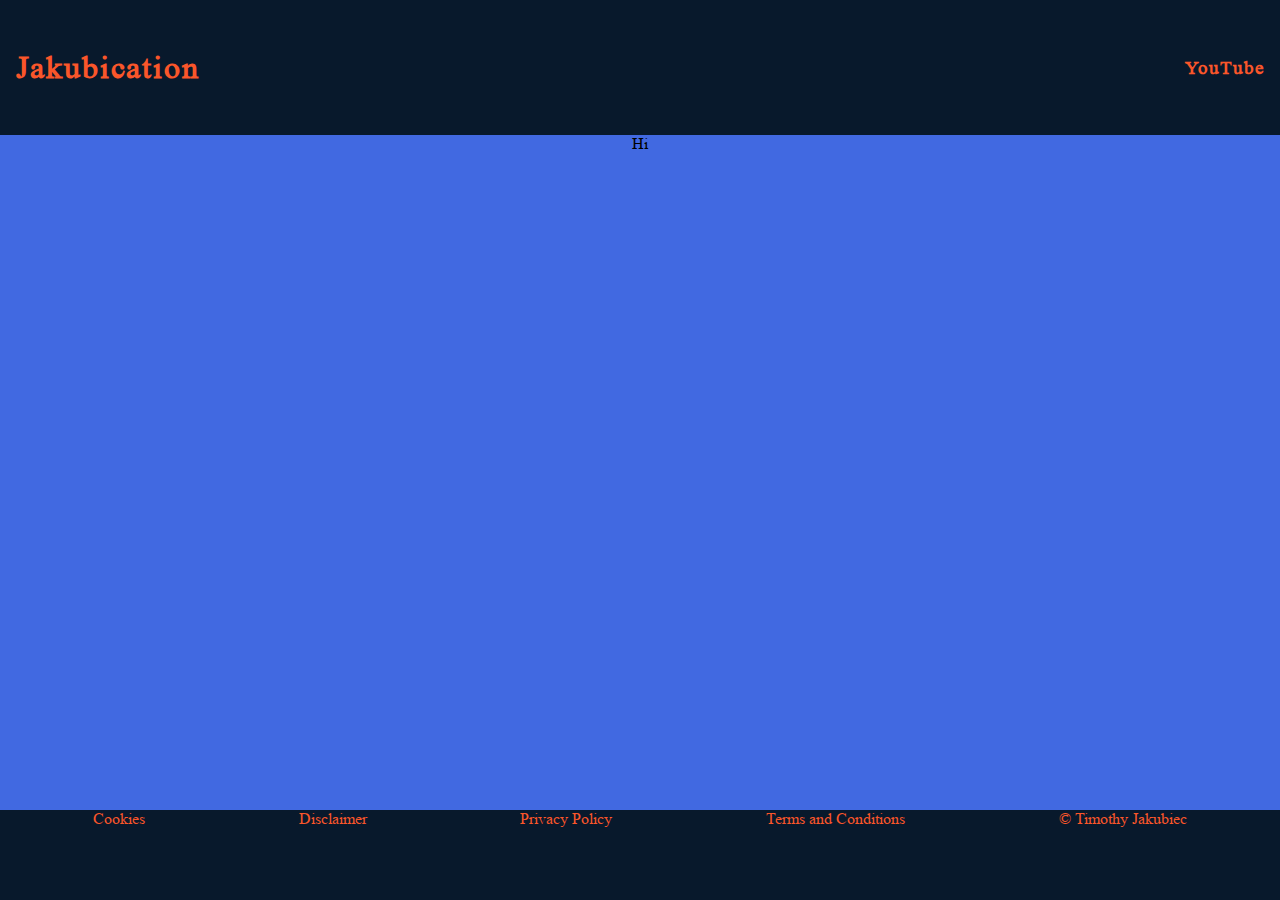
==== table/index.html @ 92229f46 "Making new youtube link to reflect handles, and adding ascii table prototype" ====
<!DOCTYPE html>
<html lang="en">
	<head>
	<title>Jakubication</title>
	<link rel="stylesheet" href="../styles.css">
	<link rel="apple-touch-icon" sizes="180x180" href="../apple-touch-icon.png">
	<link rel="icon" type="image/png" sizes="32x32" href="../favicon-32x32.png">
	<link rel="icon" type="image/png" sizes="16x16" href="../favicon-16x16.png">
	<link rel="manifest" href="../site.webmanifest">
	<meta name="viewport" content="width=device-width, initial-scale=1.0">
	<meta charset="utf-8">
		<!-- Google tag (gtag.js) -->
	<script async src="https://www.googletagmanager.com/gtag/js?id=G-LXVD8Y88LJ"></script>
	<script src="ga.js"></script>
	</head>
	<body>
		<header class="site-header">
			<h1 class="site-header__title"> Jakubication </h1>
			<h3 class="site_header__ytlink--container">
				<a class="site-header__ytlink" href="https://www.youtube.com/@jakubication"> YouTube </a>
			</h3>
		</header>
	<main>
		Hi
	</main>
	<footer class="site-footer">
			<a href="../cookies_policy.html"> Cookies </a>
			<a href="../disclaimer.html"> Disclaimer </a>
			<a href="../privacy_policy.html"> Privacy Policy </a>
			<a href="../terms_and_conditions.html"> Terms and Conditions</a>
			&copy; Timothy Jakubiec
		</footer>
	</body>
</html>
---- styles.css ----
body
		{
			margin: 0px;
			padding: 0px;
		}
		:root
		{
			--banner-background-color: #08192c;
			--banner-text-color: #fa562a;
			--banner-letter-spacing: 0.06em;
			--blog-menu-background-color: #2251dd;
			--about-me-background-color: #4169e1;
		}
		@font-face
		{
			font-family: "Times New Roman";
			src: url("fonts/TimesNewRomanPSMT.woff") format("woff");
		}
		.site-header
		{
			height: 15vh;
			width: calc(100% - 32px);
			padding-left: 16px;
			padding-right: 16px;
			background-color: var(--banner-background-color);
			display: flex;
			justify-content: space-between;
		}
		.site-header__title, .site_header__ytlink--container
		{
			display: flex;
			align-items: center;
		}

		@media  (max-width: 375px)
		{
			body .blog-menu
			{
				height: 100%;
			}
			.menu-list
			{
				flex-direction: column;
			}

			body .menu-list li:nth-child(odd)
			{

				border-top: 1px solid black;
				border-bottom: 1px solid black;
				border-left: none;
				border-right: none;
				
			}
		}

		.site-header__ytlink:hover, .site-header__ytlink:focus
		{
			text-decoration: underline;
		}
		.site-header__ytlink
		{
			text-decoration: none;
		}
		
		.site-header__title, .site-header__ytlink
		{
			color: var(--banner-text-color);
			letter-spacing: var(--banner-letter-spacing);
		}
		.site_header__ytlink--container, .site-header__title
		{
			margin-top: 0px;
			margin-bottom: 0px;
		}
		.blog-menu
		{
			background-color: var(--blog-menu-background-color);
			height: 10vh;
		}
		.menu-list
		{
			margin-top: 0px;
			margin-bottom: 0px;
			list-style: none;
			width: 100%;
			display: flex;
			justify-content: space-around;
			padding: 0px
		}
		.blog-menu > .menu-list > li
		{
			height: 10vh;
			display: inline-flex;
			align-items: center;
			justify-content: center;
			width: 100%;
		}

		.menu-list li:nth-child(odd)
		{
			border-left: 1px solid black;
			border-right: 1px solid black;
		}

		.blog-category
		{
			text-decoration: none;
			color: #ffffff;
			font-size: 1.5em;
			letter-spacing: var(--banner-letter-spacing);
		}
		.blog-category:hover, .blog-category:focus
		{
			text-decoration: underline;
		}
		header + main
		{
			height: 75vh;
			overflow-y: auto;
			display: flex;
			justify-content: center;
			align-content: center;
		}
		.about-me
		{
			height: 65vh;
		}
		main
		{
			background-color: var(--about-me-background-color);
			padding-left: 16px;
			padding-right: 16px;
		}
		.series-list
		{
			list-style: none;
			padding-left: 5%;
			padding-right: 5%;
			margin-top: 0px;
			margin-bottom: 0px;
			background-color: var(--banner-background-color);
		}
		.series-list > li
		{
			text-align: center;
		}
		.series-list > li > a
		{
			text-decoration: none;
			color: var(--banner-text-color);
			font-size: 19pt;
		}
		.series-list > li > a:hover, .series-list > li > a:active
		{
			text-decoration: underline;
			background-color: var(--blog-menu-background-color);
		}
		.about-me > h2
		{
			margin-top: 0px;
			margin-bottom: 0px;
		}
		.about-me > span, .about-me  li
		{
			font-size: 19pt;
		}
		.about-me > ul, .about-me > ul > li > ul
		{
			list-style: none;
		}
		.about-me__explainer-text
		{
			display: flex;
			justify-content: center;
			align-items: center;
		}
		.site-footer
		{
			background-color: var(--banner-background-color);
			color: var(--banner-text-color);
			height: 10vh;
			padding-left: 16px;
			padding-right: 16px;
			display: flex;
			justify-content: space-around;
		}
		.site-footer > a:hover, .site-footer > a:visited, .site-footer > a:active, .site-footer > a
		{
			text-decoration: none;
			color: var(--banner-text-color);
		}
		.site-footer > a:hover, .site-footer > a:active
		{
			text-decoration: underline;
		}
		.legal
		{
			background-color: var(--about-me-background-color)
		}
		.legal > h1, .legal > h2 
		{
			margin-top: 0px;

		}
		.legal > p, .legal > h1, .legal > h2
		{
			padding-left: 5px;
		}
		    .quiz-header
			{
				font-size: 2em;
				font-weight: bold;
				text-align: center;
			}
			.quiz
			{
				height: 75vh;
				overflow-y: auto;
				display: block;
			}
			#status
			{
				display: flex;
				justify-content: center;
			}
			#question
			{
				text-align: center;
				margin-bottom: 0px;
			}
			#options
			{
				display: flex;
				flex-direction: column;
				align-items: center;
			}

			.option
			{
				font-size: 18px;
				padding: 15px;
				margin: 10px;
				background-color: #e7e7e7;
				border: 1px solid black;
				max-width: fit-content;
				min-width: 12%;
			}

			.correct
			{
				animation-name: correct;
				animation-duration: 0.5s;
			}

			.wrong
			{
				animation-name: wrong;
				animation-duration: 0.5s;
			}

			@keyframes correct
			{
				from 
				{
					background-color: #e7e7e7;
				}
				to
				{
					background-color: green;
				}
			}

			@keyframes wrong
			{
				from 
				{
					background-color: #e7e7e7;
				}
				to
				{
					background-color: red;
				}
			}
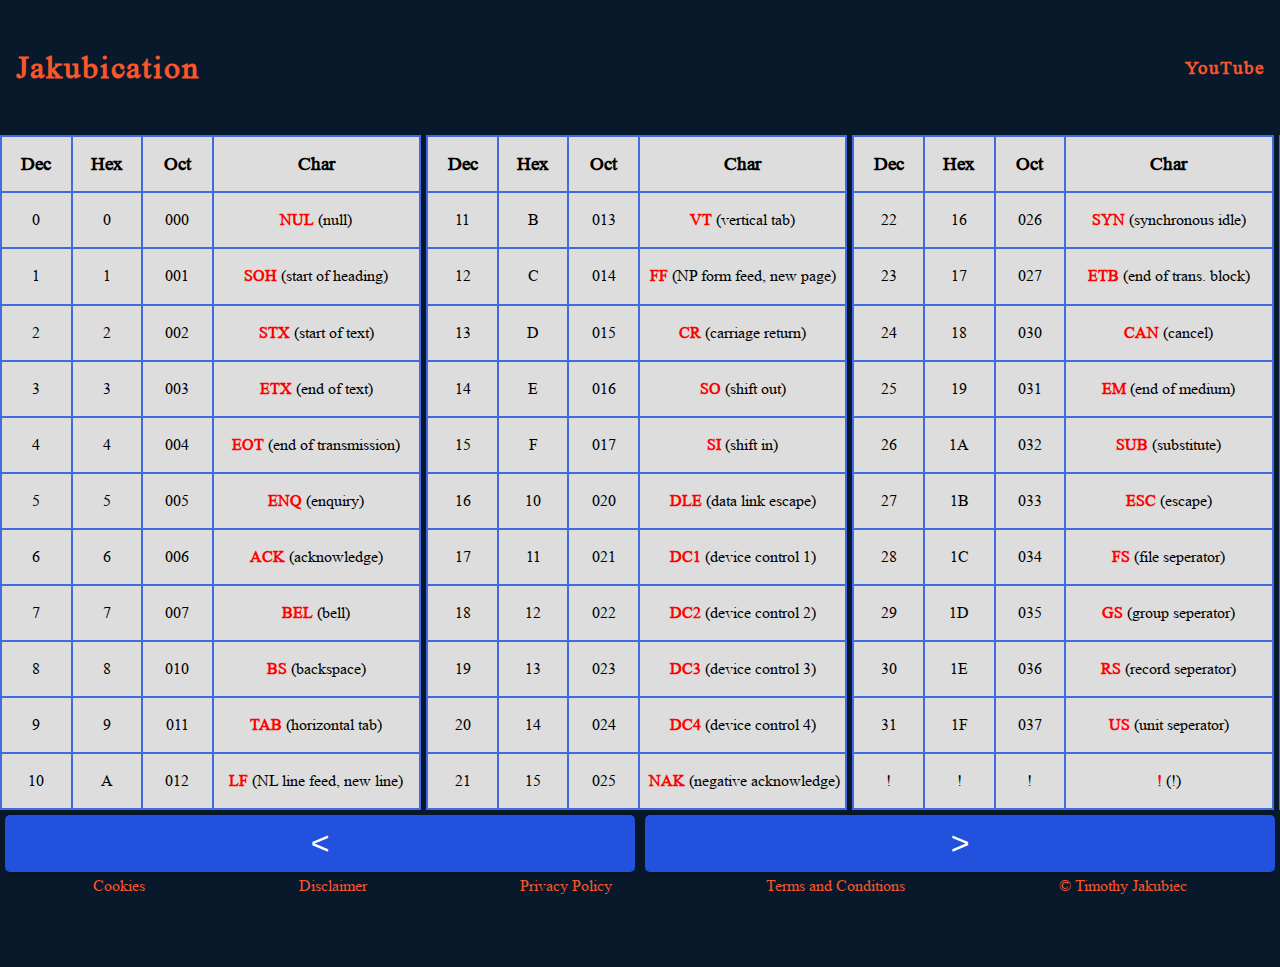
==== commit cb2ea2f6: "Added completed ASCII table" ====
--- a/table/index.html
+++ b/table/index.html
@@ -6,23 +6,1201 @@
 	<link rel="apple-touch-icon" sizes="180x180" href="../apple-touch-icon.png">
 	<link rel="icon" type="image/png" sizes="32x32" href="../favicon-32x32.png">
 	<link rel="icon" type="image/png" sizes="16x16" href="../favicon-16x16.png">
-	<link rel="manifest" href="../site.webmanifest">
+	<link rel="manifest" href="site.webmanifest">
 	<meta name="viewport" content="width=device-width, initial-scale=1.0">
 	<meta charset="utf-8">
-		<!-- Google tag (gtag.js) -->
-	<script async src="https://www.googletagmanager.com/gtag/js?id=G-LXVD8Y88LJ"></script>
-	<script src="ga.js"></script>
+	<meta name="keywords" content="ascii, ascii table, ascii code, ascii characters, ascii help, help with ascii, asci, aski, asky, acii, askii, askey, cod, cde, tabe, tble, char, character, text, textual, american, standard, information, interchange, html">
+	<meta name="description" content="ASCII table - The complete ASCII Table FROM 0-128">
+	<script>
+		document.addEventListener("DOMContentLoaded", function()
+		{
+		let curPage = 1;
+		let nextButton = document.querySelector("#next");
+		let prevButton = document.querySelector("#prev");
+		nextButton.addEventListener('click', advance);
+		prevButton.addEventListener('click', goBack);
+
+
+		function advance()
+		{
+			let lookup = {1: '.group1', 2: '.group2', 3: '.group3', 4: '.group4'}
+			if (curPage === 4)
+			{
+				return;
+			}
+			else
+			{
+				//Hide all tables in current group
+				let currTables = document.querySelectorAll(lookup[curPage]);
+
+				for(let i = 0; i < 3; i++)
+				{
+					currTables[i].style.display = 'none';
+				}
+				
+
+				
+				curPage = curPage + 1;
+
+				let nextTables = document.querySelectorAll(lookup[curPage]);
+				for(let i = 0; i < 3; i++)
+				{
+					nextTables[i].style.display = 'table';
+				}
+				
+			}
+		}
+
+		function goBack()
+		{
+			let lookup = {1: '.group1', 2: '.group2', 3: '.group3', 4: '.group4'}
+			if (curPage === 1)
+			{
+				return;
+			}
+			else
+			{
+				//Hide all tables in current group
+				let currTables = document.querySelectorAll(lookup[curPage]);
+				for(let i = 0; i < 3; i++)
+				{
+					currTables[i].style.display = 'none';
+				}
+				
+				
+
+				
+				curPage = curPage - 1;
+
+				let nextTables = document.querySelectorAll(lookup[curPage]);
+				for(let i = 0; i < 3; i++)
+				{
+					nextTables[i].style.display = 'table';
+				}
+			}
+		}
+		})
+		
+	</script>
 	</head>
 	<body>
 		<header class="site-header">
 			<h1 class="site-header__title"> Jakubication </h1>
+			
 			<h3 class="site_header__ytlink--container">
 				<a class="site-header__ytlink" href="https://www.youtube.com/@jakubication"> YouTube </a>
 			</h3>
 		</header>
-	<main>
-		Hi
+	<main id="table-holder">
+		<table class="group1">
+			<colgroup>
+				<col class ="not-chr">
+				<col class ="not-chr">
+				<col class ="not-chr">
+				<col class ="chr">
+			</colgroup>
+			<tbody>
+  <tr>
+    <th class="centered">Dec</th>
+    <th class="centered">Hex</th>
+    <th class="centered">Oct</th>
+    <th class="centered">Char</th>
+  </tr>
+  <tr>
+    <td>0</td>
+    <td>0</td>
+    <td>000</td>
+    <td><span class="char">NUL</span> (null)</td>
+  </tr>
+  <tr>
+    <td>1</td>
+    <td>1</td>
+    <td>001</td>
+    <td><span class="char">SOH</span> (start of heading)</td>
+  </tr>
+  <tr>
+    <td>2</td>
+    <td>2</td>
+    <td>002</td>
+    <td><span class="char">STX</span> (start of text)</td>
+  </tr>
+  <tr>
+    <td>3</td>
+    <td>3</td>
+    <td>003</td>
+    <td><span class="char">ETX</span> (end of text)</td>
+  </tr>
+  <tr>
+    <td>4</td>
+    <td>4</td>
+    <td>004</td>
+    <td><span class="char">EOT</span> (end of transmission)</td>
+  </tr>
+  <tr>
+    <td>5</td>
+    <td>5</td>
+    <td>005</td>
+    <td><span class="char">ENQ</span> (enquiry)</td>
+  </tr>
+  <tr>
+    <td>6</td>
+    <td>6</td>
+    <td>006</td>
+    <td><span class="char">ACK</span> (acknowledge)</td>
+  </tr>
+  <tr>
+    <td>7</td>
+    <td>7</td>
+    <td>007</td>
+    <td><span class="char">BEL</span> (bell)</td>
+  </tr>
+  <tr>
+    <td>8</td>
+    <td>8</td>
+    <td>010</td>
+    <td><span class="char">BS</span> (backspace)</td>
+  </tr>
+  <tr>
+    <td>9</td>
+    <td>9</td>
+    <td>011</td>
+    <td><span class="char">TAB</span> (horizontal tab)</td>
+  </tr>
+  <tr>
+    <td>10</td>
+    <td>A</td>
+    <td>012</td>
+    <td><span class="char">LF</span> (NL line feed, new line)</td>
+  </tr>
+  <!-- Add more rows for the rest of the ASCII characters -->
+</tbody>
+</table>
+<table class="group1">
+	<colgroup>
+				<col class ="not-chr">
+				<col class ="not-chr">
+				<col class ="not-chr">
+				<col class ="chr">
+			</colgroup>
+  <tr>
+    <th class="centered">Dec</th>
+    <th class="centered">Hex</th>
+    <th class="centered">Oct</th>
+    <th class="centered">Char</th>
+  </tr>
+  <tr>
+    <td>11</td>
+    <td>B</td>
+    <td>013</td>
+    <td><span class="char">VT</span> (vertical tab)</td>
+  </tr>
+  <tr>
+    <td>12</td>
+    <td>C</td>
+    <td>014</td>
+    <td><span class="char">FF</span> (NP form feed, new page)</td>
+  </tr>
+  <tr>
+    <td>13</td>
+    <td>D</td>
+    <td>015</td>
+    <td><span class="char">CR</span> (carriage return)</td>
+  </tr>
+  <tr>
+    <td>14</td>
+    <td>E</td>
+    <td>016</td>
+    <td><span class="char">SO</span> (shift out)</td>
+  </tr>
+  <tr>
+    <td>15</td>
+    <td>F</td>
+    <td>017</td>
+    <td><span class="char">SI</span> (shift in)</td>
+  </tr>
+  <tr>
+    <td>16</td>
+    <td>10</td>
+    <td>020</td>
+    <td><span class="char">DLE</span> (data link escape)</td>
+  </tr>
+  <tr>
+    <td>17</td>
+    <td>11</td>
+    <td>021</td>
+    <td><span class="char">DC1</span> (device control 1)</td>
+  </tr>
+  <tr>
+    <td>18</td>
+    <td>12</td>
+    <td>022</td>
+    <td><span class="char">DC2</span> (device control 2)</td>
+  </tr>
+  <tr>
+    <td>19</td>
+    <td>13</td>
+    <td>023</td>
+    <td><span class="char">DC3</span> (device control 3)</td>
+  </tr>
+  <tr>
+    <td>20</td>
+    <td>14</td>
+    <td>024</td>
+    <td><span class="char">DC4</span> (device control 4)</td>
+  </tr>
+  <tr>
+    <td>21</td>
+    <td>15</td>
+    <td>025</td>
+    <td><span class="char">NAK</span> (negative acknowledge)</td>
+  </tr>
+  <!-- Add more rows for the rest of the ASCII characters -->
+</table>
+<table class="group1">
+	<colgroup>
+				<col class ="not-chr">
+				<col class ="not-chr">
+				<col class ="not-chr">
+				<col class ="chr">
+			</colgroup>
+  <tr>
+    <th class="centered">Dec</th>
+    <th class="centered">Hex</th>
+    <th class="centered">Oct</th>
+    <th class="centered">Char</th>
+  </tr>
+  <tr>
+    <td>22</td>
+    <td>16</td>
+    <td>026</td>
+    <td><span class="char">SYN</span> (synchronous idle)</td>
+  </tr>
+  <tr>
+    <td>23</td>
+    <td>17</td>
+    <td>027</td>
+    <td><span class="char">ETB</span> (end of trans. block)</td>
+  </tr>
+  <tr>
+    <td>24</td>
+    <td>18</td>
+    <td>030</td>
+    <td><span class="char">CAN</span> (cancel)</td>
+  </tr>
+  <tr>
+    <td>25</td>
+    <td>19</td>
+    <td>031</td>
+    <td><span class="char">EM</span> (end of medium)</td>
+  </tr>
+  <tr>
+    <td>26</td>
+    <td>1A</td>
+    <td>032</td>
+    <td><span class="char">SUB</span> (substitute)</td>
+  </tr>
+  <tr>
+    <td>27</td>
+    <td>1B</td>
+    <td>033</td>
+    <td><span class="char">ESC</span> (escape)</td>
+  </tr>
+  <tr>
+    <td>28</td>
+    <td>1C</td>
+    <td>034</td>
+    <td><span class="char">FS</span> (file seperator)</td>
+  </tr>
+  <tr>
+    <td>29</td>
+    <td>1D</td>
+    <td>035</td>
+    <td><span class="char">GS</span> (group seperator)</td>
+  </tr>
+  <tr>
+    <td>30</td>
+    <td>1E</td>
+    <td>036</td>
+    <td><span class="char">RS</span> (record seperator)</td>
+  </tr>
+  <tr>
+    <td>31</td>
+    <td>1F</td>
+    <td>037</td>
+    <td><span class="char">US</span> (unit seperator)</td>
+  </tr>
+  <tr>
+    <td>!</td>
+    <td>!</td>
+    <td>!</td>
+    <td><span class="char">!</span> (!)</td>
+  </tr>
+  <!-- Add more rows for the rest of the ASCII characters -->
+</table>
+<table class="group2">
+			<colgroup>
+				<col class ="not-chr">
+				<col class ="not-chr">
+				<col class ="not-chr">
+				<col class ="not-chr">
+				<col class ="chr">
+			</colgroup>
+			<tbody>
+  <tr>
+    <th class="centered">Dec</th>
+    <th class="centered">Hex</th>
+    <th class="centered">Oct</th>
+    <th class="centered">HTML</th>
+    <th class="centered">Char</th>
+  </tr>
+  <tr>
+    <td>32</td>
+    <td>20</td>
+    <td>040</td>
+    <td>&amp#32;</td>
+    <td><span class="char">Space</span></td>
+  </tr>
+  <tr>
+    <td>33</td>
+    <td>21</td>
+    <td>041</td>
+    <td>&amp#33;</td>
+    <td><span class="char">!</span></td>
+  </tr>
+  <tr>
+    <td>34</td>
+    <td>22</td>
+    <td>042</td>
+    <td>&amp#34;</td>
+    <td><span class="char">&#34;</span></td>
+  </tr>
+  <tr>
+    <td>35</td>
+    <td>23</td>
+    <td>043</td>
+    <td>&amp#35;</td>
+    <td><span class="char">&#35;</span></td>
+  </tr>
+  <tr>
+    <td>36</td>
+    <td>24</td>
+    <td>044</td>
+    <td>&amp#36;</td>
+    <td><span class="char">&#36;</span></td>
+  </tr>
+  <tr>
+    <td>37</td>
+    <td>25</td>
+    <td>045</td>
+    <td>&amp#37;</td>
+    <td><span class="char">&#37;</span></td>
+  </tr>
+  <tr>
+    <td>38</td>
+    <td>26</td>
+    <td>046</td>
+    <td>&amp#38;</td>
+    <td><span class="char">&#38;</span></td>
+  </tr>
+  <tr>
+    <td>39</td>
+    <td>27</td>
+    <td>047</td>
+    <td>&amp#39;</td>
+    <td><span class="char">&#39;</span></td>
+  </tr>
+  <tr>
+    <td>40</td>
+    <td>28</td>
+    <td>050</td>
+    <td>&amp#40;</td>
+    <td><span class="char">&#40;</span></td>
+  </tr>
+  <tr>
+    <td>41</td>
+    <td>29</td>
+    <td>051</td>
+    <td>&amp#41;</td>
+    <td><span class="char">&#41;</span></td>
+  </tr>
+  <tr>
+    <td>42</td>
+    <td>2A</td>
+    <td>052</td>
+    <td>&amp#42;</td>
+    <td><span class="char">&#42;</span></td>
+  </tr>
+  <!-- Add more rows for the rest of the ASCII characters -->
+</tbody>
+</table>
+<table class="group2">
+			<colgroup>
+				<col class ="not-chr">
+				<col class ="not-chr">
+				<col class ="not-chr">
+				<col class ="not-chr">
+				<col class ="chr">
+			</colgroup>
+			<tbody>
+  <tr>
+    <th class="centered">Dec</th>
+    <th class="centered">Hex</th>
+    <th class="centered">Oct</th>
+    <th class="centered">HTML</th>
+    <th class="centered">Char</th>
+  </tr>
+  <tr>
+    <td>43</td>
+    <td>2B</td>
+    <td>053</td>
+    <td>&amp#43;</td>
+    <td><span class="char">&#43;</span></td>
+  </tr>
+  <tr>
+    <td>44</td>
+    <td>2C</td>
+    <td>054</td>
+    <td>&amp#44;</td>
+    <td><span class="char">&#44;</span></td>
+  </tr>
+  <tr>
+    <td>45</td>
+    <td>2D</td>
+    <td>055</td>
+    <td>&amp#45;</td>
+    <td><span class="char">&#45;</span></td>
+  </tr>
+  <tr>
+    <td>46</td>
+    <td>2E</td>
+    <td>056</td>
+    <td>&amp#46;</td>
+    <td><span class="char">&#46;</span></td>
+  </tr>
+  <tr>
+    <td>47</td>
+    <td>2F</td>
+    <td>057</td>
+    <td>&amp#47;</td>
+    <td><span class="char">&#47;</span></td>
+  </tr>
+  <tr>
+    <td>48</td>
+    <td>30</td>
+    <td>060</td>
+    <td>&amp#48;</td>
+    <td><span class="char">0</span></td>
+  </tr>
+  <tr>
+    <td>49</td>
+    <td>31</td>
+    <td>061</td>
+    <td>&amp#49;</td>
+    <td><span class="char">1</span></td>
+  </tr>
+  <tr>
+    <td>50</td>
+    <td>32</td>
+    <td>062</td>
+    <td>&amp#50;</td>
+    <td><span class="char">2</span></td>
+  </tr>
+  <tr>
+    <td>51</td>
+    <td>33</td>
+    <td>063</td>
+    <td>&amp#51;</td>
+    <td><span class="char">3</span></td>
+  </tr>
+  <tr>
+    <td>52</td>
+    <td>34</td>
+    <td>064</td>
+    <td>&amp#52;</td>
+    <td><span class="char">4</span></td>
+  </tr>
+  <tr>
+    <td>53</td>
+    <td>35</td>
+    <td>065</td>
+    <td>&amp#53;</td>
+    <td><span class="char">5</span></td>
+  </tr>
+  <!-- Add more rows for the rest of the ASCII characters -->
+</tbody>
+</table>
+<table class="group2">
+			<colgroup>
+				<col class ="not-chr">
+				<col class ="not-chr">
+				<col class ="not-chr">
+				<col class ="not-chr">
+				<col class ="chr">
+			</colgroup>
+			<tbody>
+  <tr>
+    <th class="centered">Dec</th>
+    <th class="centered">Hex</th>
+    <th class="centered">Oct</th>
+    <th class="centered">HTML</th>
+    <th class="centered">Char</th>
+  </tr>
+  <tr>
+    <td>54</td>
+    <td>36</td>
+    <td>066</td>
+    <td>&amp#54;</td>
+    <td><span class="char">6</span></td>
+  </tr>
+  <tr>
+    <td>55</td>
+    <td>37</td>
+    <td>067</td>
+    <td>&amp#55;</td>
+    <td><span class="char">7</span></td>
+  </tr>
+  <tr>
+    <td>56</td>
+    <td>38</td>
+    <td>070</td>
+    <td>&amp#56;</td>
+    <td><span class="char">8</span></td>
+  </tr>
+  <tr>
+    <td>57</td>
+    <td>39</td>
+    <td>071</td>
+    <td>&amp#57;</td>
+    <td><span class="char">9</span></td>
+  </tr>
+  <tr>
+    <td>58</td>
+    <td>3A</td>
+    <td>072</td>
+    <td>&amp#58;</td>
+    <td><span class="char">&#58;</span></td>
+  </tr>
+  <tr>
+    <td>59</td>
+    <td>3B</td>
+    <td>073</td>
+    <td>&amp#59;</td>
+    <td><span class="char">&#59;</span></td>
+  </tr>
+  <tr>
+    <td>60</td>
+    <td>3C</td>
+    <td>074</td>
+    <td>&amp#60;</td>
+    <td><span class="char">&#60;</span></td>
+  </tr>
+  <tr>
+    <td>61</td>
+    <td>3D</td>
+    <td>075</td>
+    <td>&amp#61;</td>
+    <td><span class="char">&#61;</span></td>
+  </tr>
+  <tr>
+    <td>62</td>
+    <td>3E</td>
+    <td>076</td>
+    <td>&amp#62;</td>
+    <td><span class="char">&#62;</span></td>
+  </tr>
+  <tr>
+    <td>63</td>
+    <td>3F</td>
+    <td>077</td>
+    <td>&amp#63;</td>
+    <td><span class="char">&#63;</span></td>
+  </tr>
+  <tr>
+    <td>!</td>
+    <td>!</td>
+    <td>!</td>
+    <td>!</td>
+    <td><span class="char">!</span></td>
+  </tr>
+  <!-- Add more rows for the rest of the ASCII characters -->
+</tbody>
+</table>
+<table class='group3'>
+        <colgroup>
+                <col class='not-chr'>
+                <col class='not-chr'>
+                <col class='not-chr'>
+                <col class='not-chr'>
+                <col class='chr'>
+        </colgroup>
+        <tbody>
+                <thead>
+                        <th class='centered'> Dec </th>
+                        <th class='centered'> Hex </th>
+                        <th class='centered'> Oct </th>
+                        <th class='centered'> HTML </th>
+                        <th class='centered'> Char </th>
+                </thead>
+                <tr>
+                        <td>64</td>
+                        <td>40</td>
+                        <td>100</td>
+                        <td>&amp#64;</td>
+                        <td><span class='char'>@</span></td>
+                </tr>
+                <tr>
+                        <td>65</td>
+                        <td>41</td>
+                        <td>101</td>
+                        <td>&amp#65;</td>
+                        <td><span class='char'>A</span></td>
+                </tr>
+                <tr>
+                        <td>66</td>
+                        <td>42</td>
+                        <td>102</td>
+                        <td>&amp#66;</td>
+                        <td><span class='char'>B</span></td>
+                </tr>
+                <tr>
+                        <td>67</td>
+                        <td>43</td>
+                        <td>103</td>
+                        <td>&amp#67;</td>
+                        <td><span class='char'>C</span></td>
+                </tr>
+                <tr>
+                        <td>68</td>
+                        <td>44</td>
+                        <td>104</td>
+                        <td>&amp#68;</td>
+                        <td><span class='char'>D</span></td>
+                </tr>
+                <tr>
+                        <td>69</td>
+                        <td>45</td>
+                        <td>105</td>
+                        <td>&amp#69;</td>
+                        <td><span class='char'>E</span></td>
+                </tr>
+                <tr>
+                        <td>70</td>
+                        <td>46</td>
+                        <td>106</td>
+                        <td>&amp#70;</td>
+                        <td><span class='char'>F</span></td>
+                </tr>
+                <tr>
+                        <td>71</td>
+                        <td>47</td>
+                        <td>107</td>
+                        <td>&amp#71;</td>
+                        <td><span class='char'>G</span></td>
+                </tr>
+                <tr>
+                        <td>72</td>
+                        <td>48</td>
+                        <td>110</td>
+                        <td>&amp#72;</td>
+                        <td><span class='char'>H</span></td>
+                </tr>
+                <tr>
+                        <td>73</td>
+                        <td>49</td>
+                        <td>111</td>
+                        <td>&amp#73;</td>
+                        <td><span class='char'>I</span></td>
+                </tr>
+                <tr>
+                        <td>74</td>
+                        <td>4A</td>
+                        <td>112</td>
+                        <td>&amp#74;</td>
+                        <td><span class='char'>J</span></td>
+                </tr>
+        </tbody>
+</table>
+<table class='group3'>
+        <colgroup>
+                <col class='not-chr'>
+                <col class='not-chr'>
+                <col class='not-chr'>
+                <col class='not-chr'>
+                <col class='chr'>
+        </colgroup>
+        <tbody>
+                <thead>
+                        <th class='centered'> Dec </th>
+                        <th class='centered'> Hex </th>
+                        <th class='centered'> Oct </th>
+                        <th class='centered'> HTML </th>
+                        <th class='centered'> Char </th>
+                </thead>
+                <tr>
+                        <td>75</td>
+                        <td>4B</td>
+                        <td>113</td>
+                        <td>&amp#75;</td>
+                        <td><span class='char'>K</span></td>
+                </tr>
+                <tr>
+                        <td>76</td>
+                        <td>4C</td>
+                        <td>114</td>
+                        <td>&amp#76;</td>
+                        <td><span class='char'>L</span></td>
+                </tr>
+                <tr>
+                        <td>77</td>
+                        <td>4D</td>
+                        <td>115</td>
+                        <td>&amp#77;</td>
+                        <td><span class='char'>M</span></td>
+                </tr>
+                <tr>
+                        <td>78</td>
+                        <td>4E</td>
+                        <td>116</td>
+                        <td>&amp#78;</td>
+                        <td><span class='char'>N</span></td>
+                </tr>
+                <tr>
+                        <td>79</td>
+                        <td>4F</td>
+                        <td>117</td>
+                        <td>&amp#79;</td>
+                        <td><span class='char'>O</span></td>
+                </tr>
+                <tr>
+                        <td>80</td>
+                        <td>50</td>
+                        <td>120</td>
+                        <td>&amp#80;</td>
+                        <td><span class='char'>P</span></td>
+                </tr>
+                <tr>
+                        <td>81</td>
+                        <td>51</td>
+                        <td>121</td>
+                        <td>&amp#81;</td>
+                        <td><span class='char'>Q</span></td>
+                </tr>
+                <tr>
+                        <td>82</td>
+                        <td>52</td>
+                        <td>122</td>
+                        <td>&amp#82;</td>
+                        <td><span class='char'>R</span></td>
+                </tr>
+                <tr>
+                        <td>83</td>
+                        <td>53</td>
+                        <td>123</td>
+                        <td>&amp#83;</td>
+                        <td><span class='char'>S</span></td>
+                </tr>
+                <tr>
+                        <td>84</td>
+                        <td>54</td>
+                        <td>124</td>
+                        <td>&amp#84;</td>
+                        <td><span class='char'>T</span></td>
+                </tr>
+                <tr>
+                        <td>85</td>
+                        <td>55</td>
+                        <td>125</td>
+                        <td>&amp#85;</td>
+                        <td><span class='char'>U</span></td>
+                </tr>
+        </tbody>
+</table>
+<table class='group3'>
+        <colgroup>
+                <col class='not-chr'>
+                <col class='not-chr'>
+                <col class='not-chr'>
+                <col class='not-chr'>
+                <col class='chr'>
+        </colgroup>
+        <tbody>
+                <thead>
+                        <th class='centered'> Dec </th>
+                        <th class='centered'> Hex </th>
+                        <th class='centered'> Oct </th>
+                        <th class='centered'> HTML </th>
+                        <th class='centered'> Char </th>
+                </thead>
+                <tr>
+                        <td>86</td>
+                        <td>56</td>
+                        <td>126</td>
+                        <td>&amp#86;</td>
+                        <td><span class='char'>V</span></td>
+                </tr>
+                <tr>
+                        <td>87</td>
+                        <td>57</td>
+                        <td>127</td>
+                        <td>&amp#87;</td>
+                        <td><span class='char'>W</span></td>
+                </tr>
+                <tr>
+                        <td>88</td>
+                        <td>58</td>
+                        <td>130</td>
+                        <td>&amp#88;</td>
+                        <td><span class='char'>X</span></td>
+                </tr>
+                <tr>
+                        <td>89</td>
+                        <td>59</td>
+                        <td>131</td>
+                        <td>&amp#89;</td>
+                        <td><span class='char'>Y</span></td>
+                </tr>
+                <tr>
+                        <td>90</td>
+                        <td>5A</td>
+                        <td>132</td>
+                        <td>&amp#90;</td>
+                        <td><span class='char'>Z</span></td>
+                </tr>
+                <tr>
+                        <td>91</td>
+                        <td>5B</td>
+                        <td>133</td>
+                        <td>&amp#91;</td>
+                        <td><span class='char'>[</span></td>
+                </tr>
+                <tr>
+                        <td>92</td>
+                        <td>5C</td>
+                        <td>134</td>
+                        <td>&amp#92;</td>
+                        <td><span class='char'>\</span></td>
+                </tr>
+                <tr>
+                        <td>93</td>
+                        <td>5D</td>
+                        <td>135</td>
+                        <td>&amp#93;</td>
+                        <td><span class='char'>]</span></td>
+                </tr>
+                <tr>
+                        <td>94</td>
+                        <td>5E</td>
+                        <td>136</td>
+                        <td>&amp#94;</td>
+                        <td><span class='char'>^</span></td>
+                </tr>
+                <tr>
+                        <td>95</td>
+                        <td>5F</td>
+                        <td>137</td>
+                        <td>&amp#95;</td>
+                        <td><span class='char'>_</span></td>
+                </tr>
+                <tr>
+                        <td>!</td>
+                        <td>!</td>
+                        <td>!</td>
+                        <td>!</td>
+                        <td><span class='char'>!</span></td>
+                </tr>
+        </tbody>
+</table>
+<table class='group4'>
+        <colgroup>
+                <col class='not-chr'>
+                <col class='not-chr'>
+                <col class='not-chr'>
+                <col class='not-chr'>
+                <col class='chr'>
+        </colgroup>
+        <tbody>
+                <thead>
+                        <th class='centered'> Dec </th>
+                        <th class='centered'> Hex </th>
+                        <th class='centered'> Oct </th>
+                        <th class='centered'> HTML </th>
+                        <th class='centered'> Char </th>
+                </thead>
+                <tr>
+                        <td>96</td>
+                        <td>60</td>
+                        <td>140</td>
+                        <td>&amp#96;</td>
+                        <td><span class='char'>`</span></td>
+                </tr>
+                <tr>
+                        <td>97</td>
+                        <td>61</td>
+                        <td>141</td>
+                        <td>&amp#97;</td>
+                        <td><span class='char'>a</span></td>
+                </tr>
+                <tr>
+                        <td>98</td>
+                        <td>62</td>
+                        <td>142</td>
+                        <td>&amp#98;</td>
+                        <td><span class='char'>b</span></td>
+                </tr>
+                <tr>
+                        <td>99</td>
+                        <td>63</td>
+                        <td>143</td>
+                        <td>&amp#99;</td>
+                        <td><span class='char'>c</span></td>
+                </tr>
+                <tr>
+                        <td>100</td>
+                        <td>64</td>
+                        <td>144</td>
+                        <td>&amp#100;</td>
+                        <td><span class='char'>d</span></td>
+                </tr>
+                <tr>
+                        <td>101</td>
+                        <td>65</td>
+                        <td>145</td>
+                        <td>&amp#101;</td>
+                        <td><span class='char'>e</span></td>
+                </tr>
+                <tr>
+                        <td>102</td>
+                        <td>66</td>
+                        <td>146</td>
+                        <td>&amp#102;</td>
+                        <td><span class='char'>f</span></td>
+                </tr>
+                <tr>
+                        <td>103</td>
+                        <td>67</td>
+                        <td>147</td>
+                        <td>&amp#103;</td>
+                        <td><span class='char'>g</span></td>
+                </tr>
+                <tr>
+                        <td>104</td>
+                        <td>68</td>
+                        <td>150</td>
+                        <td>&amp#104;</td>
+                        <td><span class='char'>h</span></td>
+                </tr>
+                <tr>
+                        <td>105</td>
+                        <td>69</td>
+                        <td>151</td>
+                        <td>&amp#105;</td>
+                        <td><span class='char'>i</span></td>
+                </tr>
+                <tr>
+                        <td>106</td>
+                        <td>6A</td>
+                        <td>152</td>
+                        <td>&amp#106;</td>
+                        <td><span class='char'>j</span></td>
+                </tr>
+        </tbody>
+</table>
+<table class='group4'>
+        <colgroup>
+                <col class='not-chr'>
+                <col class='not-chr'>
+                <col class='not-chr'>
+                <col class='not-chr'>
+                <col class='chr'>
+        </colgroup>
+        <tbody>
+                <thead>
+                        <th class='centered'> Dec </th>
+                        <th class='centered'> Hex </th>
+                        <th class='centered'> Oct </th>
+                        <th class='centered'> HTML </th>
+                        <th class='centered'> Char </th>
+                </thead>
+                <tr>
+                        <td>107</td>
+                        <td>6B</td>
+                        <td>153</td>
+                        <td>&amp#107;</td>
+                        <td><span class='char'>k</span></td>
+                </tr>
+                <tr>
+                        <td>108</td>
+                        <td>6C</td>
+                        <td>0154</td>
+                        <td>&amp#108;</td>
+                        <td><span class='char'>l</span></td>
+                </tr>
+                <tr>
+                        <td>109</td>
+                        <td>6D</td>
+                        <td>155</td>
+                        <td>&amp#109;</td>
+                        <td><span class='char'>m</span></td>
+                </tr>
+                <tr>
+                        <td>110</td>
+                        <td>6E</td>
+                        <td>156</td>
+                        <td>&amp#110;</td>
+                        <td><span class='char'>n</span></td>
+                </tr>
+                <tr>
+                        <td>111</td>
+                        <td>6F</td>
+                        <td>157</td>
+                        <td>&amp#111;</td>
+                        <td><span class='char'>o</span></td>
+                </tr>
+                <tr>
+                        <td>112</td>
+                        <td>70</td>
+                        <td>160</td>
+                        <td>&amp#112;</td>
+                        <td><span class='char'>p</span></td>
+                </tr>
+                <tr>
+                        <td>113</td>
+                        <td>71</td>
+                        <td>161</td>
+                        <td>&amp#113;</td>
+                        <td><span class='char'>q</span></td>
+                </tr>
+                <tr>
+                        <td>114</td>
+                        <td>72</td>
+                        <td>162</td>
+                        <td>&amp#114;</td>
+                        <td><span class='char'>r</span></td>
+                </tr>
+                <tr>
+                        <td>115</td>
+                        <td>73</td>
+                        <td>163</td>
+                        <td>&amp#115;</td>
+                        <td><span class='char'>s</span></td>
+                </tr>
+                <tr>
+                        <td>116</td>
+                        <td>74</td>
+                        <td>164</td>
+                        <td>&amp#116;</td>
+                        <td><span class='char'>t</span></td>
+                </tr>
+                <tr>
+                        <td>117</td>
+                        <td>75</td>
+                        <td>165</td>
+                        <td>&amp#117;</td>
+                        <td><span class='char'>u</span></td>
+                </tr>
+        </tbody>
+</table>
+<table class='group4'>
+        <colgroup>
+                <col class='not-chr'>
+                <col class='not-chr'>
+                <col class='not-chr'>
+                <col class='not-chr'>
+                <col class='chr'>
+        </colgroup>
+        <tbody>
+                <thead>
+                        <th class='centered'> Dec </th>
+                        <th class='centered'> Hex </th>
+                        <th class='centered'> Oct </th>
+                        <th class='centered'> HTML </th>
+                        <th class='centered'> Char </th>
+                </thead>
+                <tr>
+                        <td>118</td>
+                        <td>76</td>
+                        <td>166</td>
+                        <td>&amp#118;</td>
+                        <td><span class='char'>v</span></td>
+                </tr>
+                <tr>
+                        <td>119</td>
+                        <td>77</td>
+                        <td>167</td>
+                        <td>&amp#119;</td>
+                        <td><span class='char'>w</span></td>
+                </tr>
+                <tr>
+                        <td>120</td>
+                        <td>78</td>
+                        <td>170</td>
+                        <td>&amp#120;</td>
+                        <td><span class='char'>x</span></td>
+                </tr>
+                <tr>
+                        <td>121</td>
+                        <td>79</td>
+                        <td>171</td>
+                        <td>&amp#121;</td>
+                        <td><span class='char'>y</span></td>
+                </tr>
+                <tr>
+                        <td>122</td>
+                        <td>7A</td>
+                        <td>172</td>
+                        <td>&amp#122;</td>
+                        <td><span class='char'>z</span></td>
+                </tr>
+                <tr>
+                        <td>123</td>
+                        <td>7B</td>
+                        <td>173</td>
+                        <td>&amp#123;</td>
+                        <td><span class='char'>{</span></td>
+                </tr>
+                <tr>
+                        <td>124</td>
+                        <td>7C</td>
+                        <td>174</td>
+                        <td>&amp#124;</td>
+                        <td><span class='char'>|</span></td>
+                </tr>
+                <tr>
+                        <td>125</td>
+                        <td>7D</td>
+                        <td>175</td>
+                        <td>&amp#125;</td>
+                        <td><span class='char'>}</span></td>
+                </tr>
+                <tr>
+                        <td>126</td>
+                        <td>7E</td>
+                        <td>176</td>
+                        <td>&amp#126;</td>
+                        <td><span class='char'>~</span></td>
+                </tr>
+                <tr>
+                        <td>127</td>
+                        <td>7F</td>
+                        <td>177</td>
+                        <td>&amp#127;</td>
+                        <td><span class='char'>DEL</span></td>
+                </tr>
+                <tr>
+                        <td>!</td>
+                        <td>!</td>
+                        <td>!</td>
+                        <td>!</td>
+                        <td><span class='char'>!</span></td>
+                </tr>
+        </tbody>
+</table>
+
 	</main>
+	<div id="buttons">
+			<button type="button" class="ascii-menu" id="prev"> < </button>
+			<button type="button" class="ascii-menu" id="next"> > </button>
+	</div>
 	<footer class="site-footer">
 			<a href="../cookies_policy.html"> Cookies </a>
 			<a href="../disclaimer.html"> Disclaimer </a>
--- a/styles.css
+++ b/styles.css
@@ -3,6 +3,159 @@
 			margin: 0px;
 			padding: 0px;
 		}
+		.ascii-menu
+		{
+			
+			width: 50%;
+			margin: 5px;
+
+			display: inline-block;
+  			border: none;
+  			background-color: var(--blog-menu-background-color);
+  			color: white;
+  			padding: 10px 20px;
+  			font-size: 2em;
+  			cursor: pointer;
+  			border-radius: 5px;
+  			box-shadow: 0 4px 8px 0 rgba(0, 0, 0, 0.2);
+  			transition: all 0.3s ease-in-out;
+		}
+
+		.ascii-menu:hover 
+		{
+  			background-color: hsl(225, 73.3%, 35%);
+  			box-shadow: 0 6px 12px 0 rgba(0, 0, 0, 0.2);
+		}
+		#buttons
+		{
+			display: flex;
+			background-color: var(--banner-background-color);
+			justify-content: center;
+		}
+		.char
+		{
+			color: #ff0000;
+			font-weight: bold;
+		}
+		
+
+		.centered
+		{
+			text-align: center;
+		}
+
+		.group2
+		{
+			display: none;
+		}
+		.group3
+		{
+			display: none;
+		}
+		.group4
+		{
+			display: none;
+		}
+		@media (max-width: 1150px)
+		{
+			#table-holder
+			{
+			display: flex;
+			flex-direction: column;
+			justify-content: flex-start;
+			padding: 0px;
+			}
+			main > table
+			{
+				width: 100%;
+			}
+			.chr
+			{
+				width: 81%;
+			}
+			.not-chr
+			{
+				width: 19%;
+			}
+			.group2 > colgroup > .chr, .group3 > colgroup > .chr, .group4 > colgroup > .chr
+			{
+				width: 50%;
+			}
+			.group2 > colgroup > .not-chr, .group3 > colgroup > .not-chr, .group4 > colgroup > .not-chr
+			{
+				width: 50%;
+			}
+		}
+
+		@media (min-width: 1151px)
+		{
+			#table-holder
+			{
+			display: flex;
+			flex-direction: row;
+			justify-content: flex-start;
+			padding: 0px;
+			}
+			.chr
+			{
+				width: 75%;
+			}
+			.not-chr
+			{
+				width: 25%;
+			}
+
+			.group2 > colgroup > .chr, .group3 > colgroup > .chr, .group4 > colgroup > .chr
+			{
+				width: 70%;
+			}
+			.group2 > colgroup > .not-chr, .group3 > colgroup > .not-chr, .group4 > colgroup > .not-chr
+			{
+				width: 30%;
+			}
+		}
+		
+
+
+
+		 /* Define the style for the table */
+  		table 
+  		{
+    		border-right: 5px solid var(--banner-background-color);
+    		width: 33.3%;
+    		height: 100%;
+    		table-layout: fixed;
+ 		}
+ 		
+ 		table > tbody > tr
+ 		{
+ 			height: calc(100% / 12);
+ 			width: calc(100% / 3);
+ 			overflow: hidden;
+ 			white-space: nowrap;
+ 		}
+
+ 		table > tbody > tr > td
+ 		{
+ 			font-size: 1.00em;
+ 			text-align: center;	
+ 			overflow: hidden;
+ 		}
+
+  		/* Define the style for the table cells */
+  		td, th 
+  		{
+  			background-color: #dddddd;
+    		border: 1px solid #dddddd;
+    		text-align: left;
+    		padding: 8px;
+  		}
+
+  		/* Define the style for the table header cells */
+  		th 
+  		{
+    		font-size: 1.2em;
+  		}
 		:root
 		{
 			--banner-background-color: #08192c;
